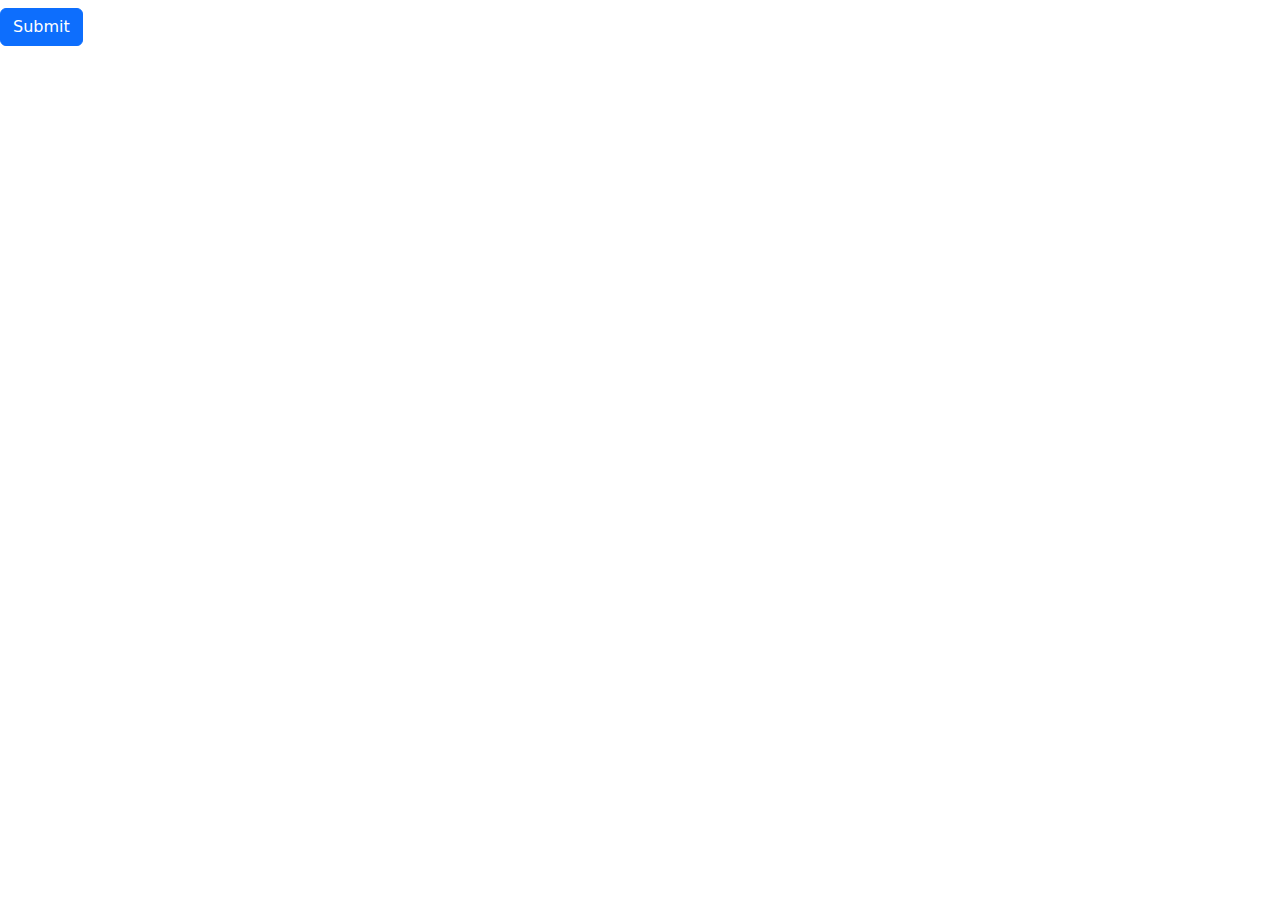
==== Day_02/javaScript/index.html @ a6862683 "all" ====
<!DOCTYPE html>
<html lang="en">
  <head>
    <meta charset="UTF-8" />
    <meta name="viewport" content="width=device-width, initial-scale=1.0" />
    <title>javaScript</title>
    <!-- ===========Bootstrap CSS=========== -->
    <link
      href="https://cdn.jsdelivr.net/npm/bootstrap@5.3.3/dist/css/bootstrap.min.css"
      rel="stylesheet"
    />
    <!-- ======== stylesheet Link========== -->
    <link rel="stylesheet" href="../javaScript/assets/css/style.css" />
  </head>
  <body>
    <h1 id="demo"></h1>
    <button type="button" class="btn btn-primary" onclick="myFunction()">
      Submit
    </button>
    <!-- ==========Bootstrap Script================== -->

    <script src="../javaScript/assets/js/script.js"></script>
  </body>
</html>
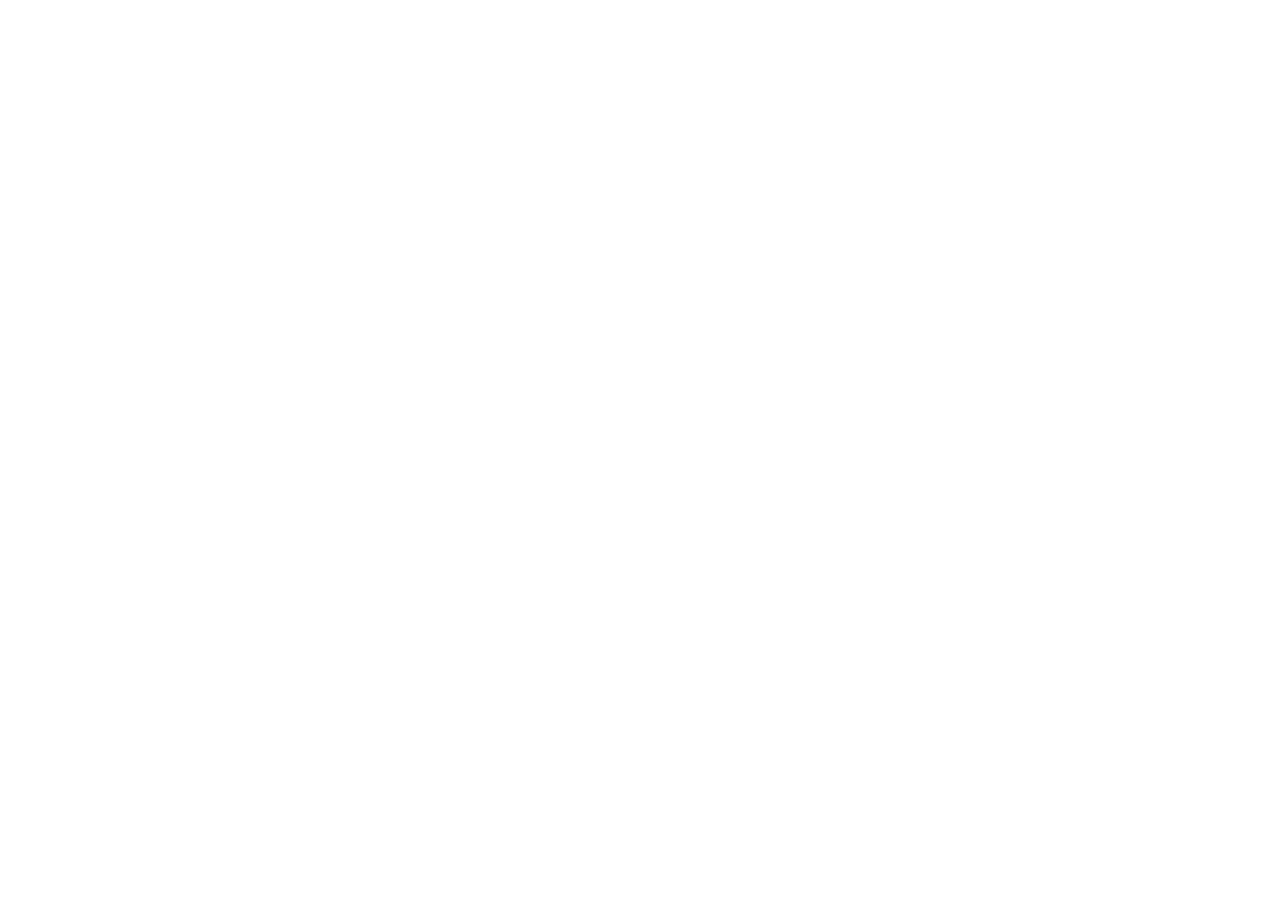
==== commit e76bc701: "Quote_Generator" ====
--- a/Day_02/javaScript/index.html
+++ b/Day_02/javaScript/index.html
@@ -13,10 +13,6 @@
     <link rel="stylesheet" href="../javaScript/assets/css/style.css" />
   </head>
   <body>
-    <h1 id="demo"></h1>
-    <button type="button" class="btn btn-primary" onclick="myFunction()">
-      Submit
-    </button>
     <!-- ==========Bootstrap Script================== -->
 
     <script src="../javaScript/assets/js/script.js"></script>
--- a/Day_02/javaScript/assets/css/style.css
+++ b/Day_02/javaScript/assets/css/style.css
@@ -0,0 +1 @@
+
